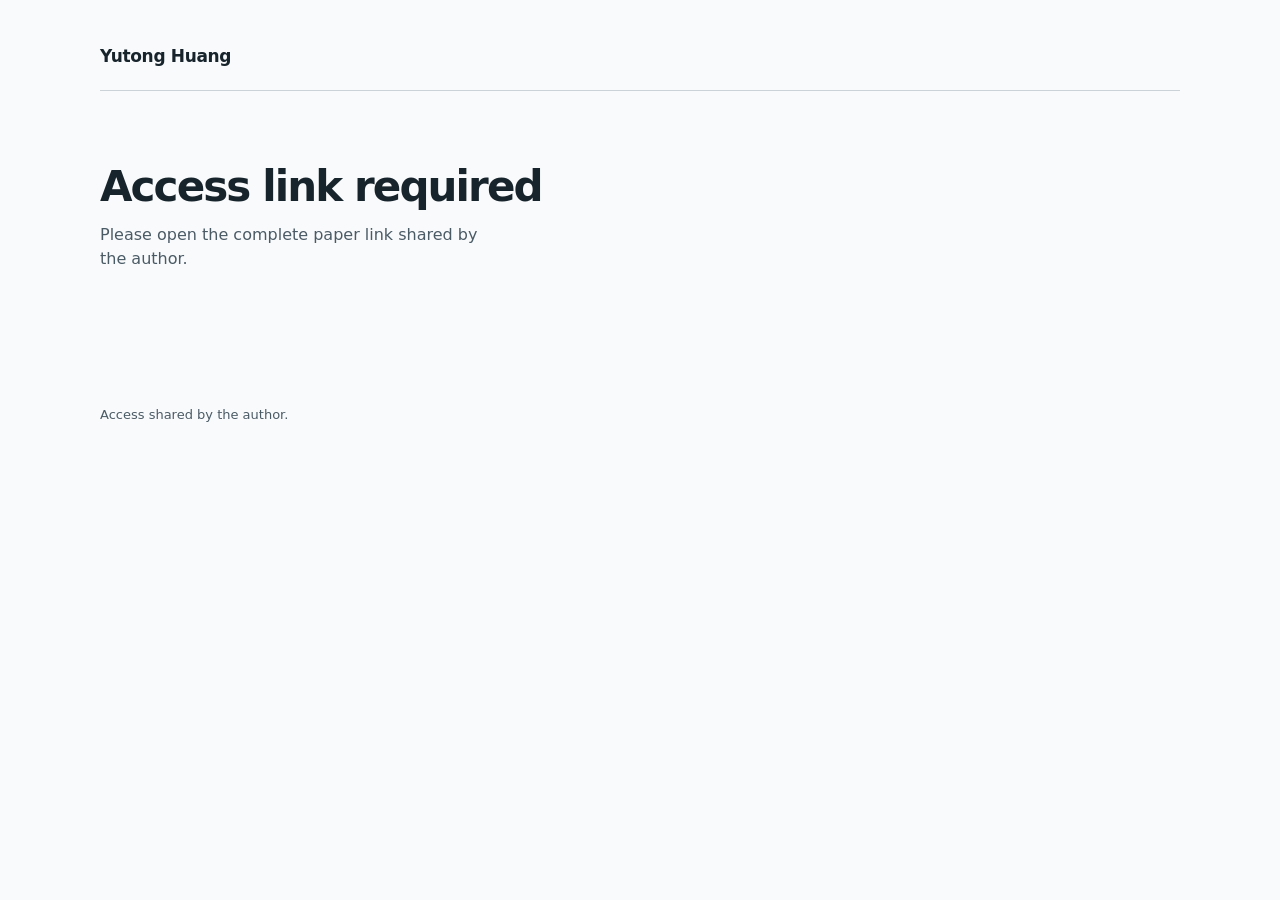
==== index.html @ 8f28811d "Add encrypted papers with automatic access Publish EVGT and encrypted readers for Infer&Fuse and OCD" ====
<!doctype html>
<html lang="en">
<head>
  <meta charset="utf-8">
  <meta name="viewport" content="width=device-width, initial-scale=1">
  <meta name="robots" content="noindex, nofollow, noarchive">
  <meta name="referrer" content="no-referrer">
  <meta http-equiv="Content-Security-Policy" content="default-src 'self'; script-src 'self'; style-src 'self'; connect-src 'self'; frame-src blob:; object-src blob:; base-uri 'none'; form-action 'none'">
  <title>Research papers | Yutong Huang</title>
  <link rel="stylesheet" href="style.css">
  <script src="app.js" defer></script>
</head>
<body data-paper="">
  <main class="shell">
    <header class="masthead"><p class="owner">Yutong Huang</p></header>
    <section class="gate" id="gate" aria-labelledby="gate-title">
      <h1 id="gate-title">Opening your paper</h1>
      <p class="intro" id="introduction">Verifying access...</p>
    </section>
    <section class="library" id="library" hidden aria-labelledby="paper-title">
      <h1 id="paper-title" tabindex="-1">Research papers</h1>
      <div id="viewer">
        <div class="viewer-tools">
          <a class="button" id="open-pdf" target="_blank" rel="noopener noreferrer">Open PDF</a>
          <a class="button" id="download" download>Download PDF</a>
        </div>
        <iframe id="paper-frame" title="Research manuscript"></iframe>
      </div>
    </section>
    <p id="status" class="status" role="status" aria-live="polite"></p>
    <p class="footer">Access shared by the author.</p>
  </main>
</body>
</html>
---- style.css ----
:root {
  color-scheme: light dark;
  --background: #f8fafb;
  --surface: #ffffff;
  --ink: #18242c;
  --muted: #4b5b66;
  --line: #cbd3d8;
  --accent: #23594d;
  --accent-ink: #ffffff;
  --error: #a92b35;
}
* { box-sizing: border-box; }
[hidden] { display: none !important; }
body { margin: 0; min-height: 100dvh; background: var(--background); color: var(--ink); font-family: system-ui, -apple-system, BlinkMacSystemFont, "Segoe UI", sans-serif; line-height: 1.5; }
.shell { width: min(1080px, calc(100% - 48px)); margin: 0 auto; padding: 44px 0 32px; }
.masthead { display: flex; align-items: center; justify-content: space-between; gap: 20px; padding-bottom: 20px; border-bottom: 1px solid var(--line); }
.owner { margin: 0; font-size: 17px; font-weight: 600; letter-spacing: -.02em; }
.gate { max-width: 450px; margin: 72px 0 80px; }
h1 { margin: 0 0 12px; font-size: clamp(30px, 4vw, 42px); line-height: 1.16; letter-spacing: -.045em; font-weight: 600; }
.intro { color: var(--muted); margin: 0 0 32px; max-width: 38ch; }
label { display: block; margin-bottom: 8px; font-size: 14px; font-weight: 600; }
input[type="password"], input[type="text"] { width: 100%; height: 48px; padding: 10px 13px; color: var(--ink); background: var(--surface); border: 1px solid var(--line); border-radius: 8px; font: inherit; }
.show { display: flex; align-items: center; gap: 8px; color: var(--muted); font-weight: 400; margin: 12px 0 20px; }
.show input { width: 16px; height: 16px; accent-color: var(--accent); }
button, .button { appearance: none; display: inline-flex; align-items: center; justify-content: center; border: 1px solid var(--line); border-radius: 8px; padding: 10px 17px; min-height: 44px; color: var(--ink); background: var(--surface); font: inherit; font-size: 14px; font-weight: 600; text-decoration: none; white-space: nowrap; cursor: pointer; }
button:active, .button:active { transform: scale(.99); }
button:disabled { cursor: wait; opacity: .7; }
button.primary { background: var(--accent); border-color: var(--accent); color: var(--accent-ink); min-width: 130px; }
input:focus-visible, button:focus-visible, a:focus-visible { outline: 3px solid var(--accent); outline-offset: 3px; }
.status { min-height: 24px; margin: 16px 0 0; font-size: 14px; color: var(--muted); }
.status.error { color: var(--error); }
.library { padding-top: 30px; }
.library h1 { font-size: 28px; margin-bottom: 24px; max-width: 850px; }
.paper { position: relative; padding: 24px 160px 24px 0; border-top: 1px solid var(--line); }
.paper:first-child { border-top: 0; }
.paper h2 { margin: 0 0 7px; font-size: 20px; line-height: 1.3; font-weight: 600; letter-spacing: -.02em; }
.paper p { margin: 0; font-size: 14px; color: var(--muted); }
.paper-open { position: absolute; top: 24px; right: 0; }
.viewer-tools { display: flex; flex-wrap: wrap; gap: 10px; margin-bottom: 20px; }
iframe { width: 100%; height: calc(100dvh - 270px); min-height: 460px; border: 1px solid var(--line); border-radius: 8px; background: var(--surface); }
.footer { margin: 30px 0 0; color: var(--muted); font-size: 13px; }
@media (prefers-color-scheme: dark) {
  :root { --background: #121b20; --surface: #1b282f; --ink: #eef3f5; --muted: #bdc9d0; --line: #51636e; --accent: #a0d6c5; --accent-ink: #152a23; --error: #ffacb2; }
}
@media (max-width: 640px) {
  .shell { width: calc(100% - 32px); padding-top: 26px; }
  .gate { margin: 48px 0; }
  .paper { padding: 22px 0; }
  .paper-open { position: static; margin-top: 15px; }
  .paper h2 { font-size: 18px; }
  iframe { height: 64dvh; min-height: 360px; }
}
@media (prefers-reduced-motion: reduce) { button:active, .button:active { transform: none; } }
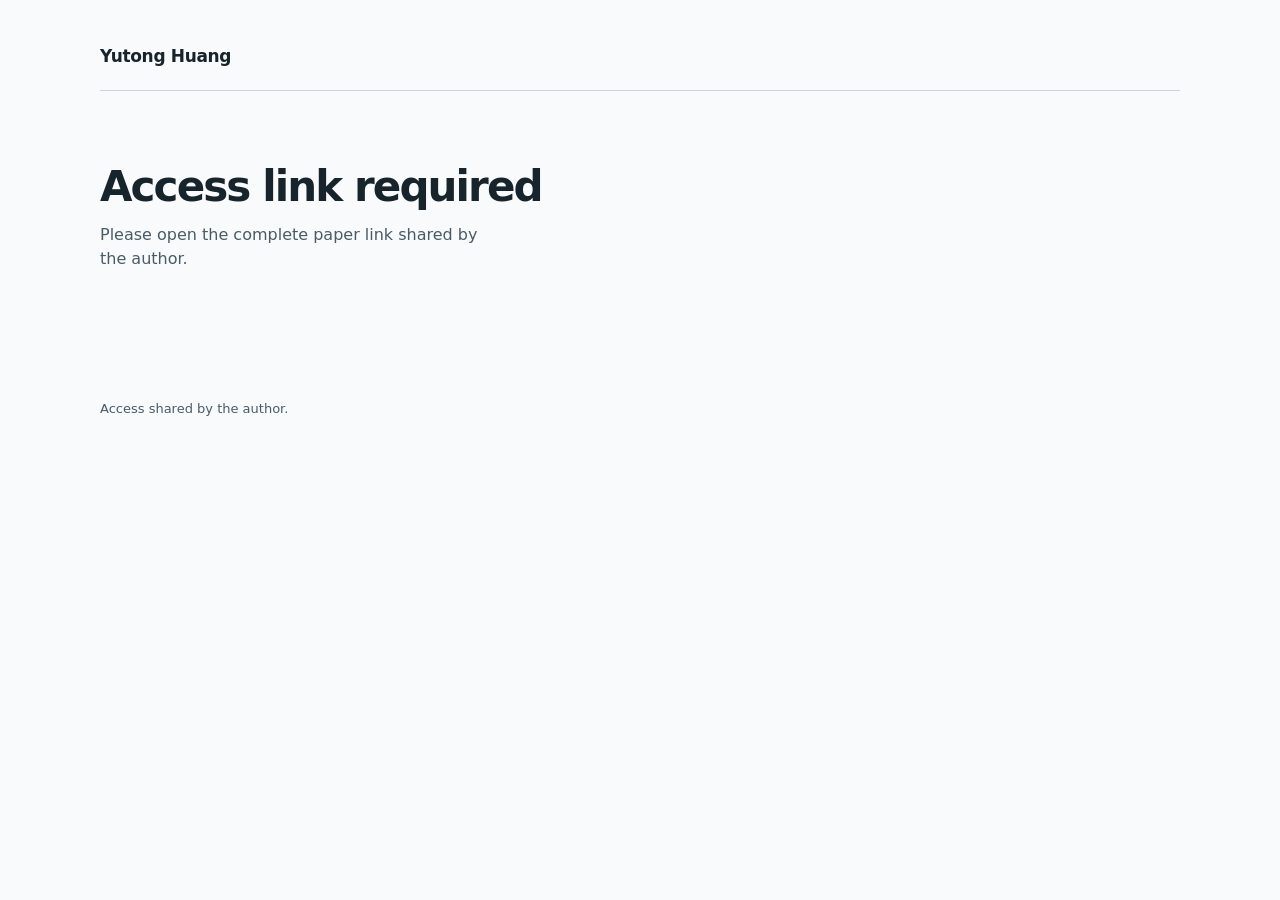
==== commit c47b9ad2: "Use canvas previews without download controls Replace native PDF embeds and Open/Download links with" ====
--- a/index.html
+++ b/index.html
@@ -5,10 +5,10 @@
   <meta name="viewport" content="width=device-width, initial-scale=1">
   <meta name="robots" content="noindex, nofollow, noarchive">
   <meta name="referrer" content="no-referrer">
-  <meta http-equiv="Content-Security-Policy" content="default-src 'self'; script-src 'self'; style-src 'self'; connect-src 'self'; frame-src blob:; object-src blob:; base-uri 'none'; form-action 'none'">
+  <meta http-equiv="Content-Security-Policy" content="default-src 'self'; script-src 'self' 'wasm-unsafe-eval'; style-src 'self'; font-src 'self' blob:; connect-src 'self'; worker-src 'self'; frame-src 'none'; object-src 'none'; base-uri 'none'; form-action 'none'">
   <title>Research papers | Yutong Huang</title>
-  <link rel="stylesheet" href="style.css">
-  <script src="app.js" defer></script>
+  <link rel="stylesheet" href="style.css?v=20261003-viewonly">
+  <script src="app.js?v=20261003-viewonly" type="module"></script>
 </head>
 <body data-paper="">
   <main class="shell">
@@ -20,11 +20,24 @@
     <section class="library" id="library" hidden aria-labelledby="paper-title">
       <h1 id="paper-title" tabindex="-1">Research papers</h1>
       <div id="viewer">
-        <div class="viewer-tools">
-          <a class="button" id="open-pdf" target="_blank" rel="noopener noreferrer">Open PDF</a>
-          <a class="button" id="download" download>Download PDF</a>
+        <div class="viewer-tools" role="toolbar" aria-label="Paper navigation">
+          <div class="page-tools">
+            <button id="previous-page" type="button" disabled>Previous</button>
+            <label for="page-number" class="sr-only">Page number</label>
+            <input id="page-number" class="page-number" type="number" min="1" max="1" value="1" disabled>
+            <span class="page-count">of <span id="page-count">—</span></span>
+            <button id="next-page" type="button" disabled>Next</button>
+          </div>
+          <div class="zoom-tools">
+            <button id="zoom-out" type="button" aria-label="Zoom out" disabled>−</button>
+            <span id="zoom-level" class="zoom-level">100%</span>
+            <button id="zoom-in" type="button" aria-label="Zoom in" disabled>+</button>
+            <span class="view-mode">View-only preview</span>
+          </div>
         </div>
-        <iframe id="paper-frame" title="Research manuscript"></iframe>
+        <div id="paper-viewport" class="paper-viewport" role="region" aria-label="Paper preview" tabindex="0">
+          <div class="paper-surface"><canvas id="paper-canvas" width="0" height="0" role="img" aria-label="Paper page"></canvas></div>
+        </div>
       </div>
     </section>
     <p id="status" class="status" role="status" aria-live="polite"></p>
--- a/style.css
+++ b/style.css
@@ -6,48 +6,47 @@
   --muted: #4b5b66;
   --line: #cbd3d8;
   --accent: #23594d;
-  --accent-ink: #ffffff;
-  --error: #a92b35;
 }
 * { box-sizing: border-box; }
 [hidden] { display: none !important; }
 body { margin: 0; min-height: 100dvh; background: var(--background); color: var(--ink); font-family: system-ui, -apple-system, BlinkMacSystemFont, "Segoe UI", sans-serif; line-height: 1.5; }
 .shell { width: min(1080px, calc(100% - 48px)); margin: 0 auto; padding: 44px 0 32px; }
-.masthead { display: flex; align-items: center; justify-content: space-between; gap: 20px; padding-bottom: 20px; border-bottom: 1px solid var(--line); }
+.masthead { padding-bottom: 20px; border-bottom: 1px solid var(--line); }
 .owner { margin: 0; font-size: 17px; font-weight: 600; letter-spacing: -.02em; }
 .gate { max-width: 450px; margin: 72px 0 80px; }
 h1 { margin: 0 0 12px; font-size: clamp(30px, 4vw, 42px); line-height: 1.16; letter-spacing: -.045em; font-weight: 600; }
 .intro { color: var(--muted); margin: 0 0 32px; max-width: 38ch; }
-label { display: block; margin-bottom: 8px; font-size: 14px; font-weight: 600; }
-input[type="password"], input[type="text"] { width: 100%; height: 48px; padding: 10px 13px; color: var(--ink); background: var(--surface); border: 1px solid var(--line); border-radius: 8px; font: inherit; }
-.show { display: flex; align-items: center; gap: 8px; color: var(--muted); font-weight: 400; margin: 12px 0 20px; }
-.show input { width: 16px; height: 16px; accent-color: var(--accent); }
-button, .button { appearance: none; display: inline-flex; align-items: center; justify-content: center; border: 1px solid var(--line); border-radius: 8px; padding: 10px 17px; min-height: 44px; color: var(--ink); background: var(--surface); font: inherit; font-size: 14px; font-weight: 600; text-decoration: none; white-space: nowrap; cursor: pointer; }
-button:active, .button:active { transform: scale(.99); }
-button:disabled { cursor: wait; opacity: .7; }
-button.primary { background: var(--accent); border-color: var(--accent); color: var(--accent-ink); min-width: 130px; }
-input:focus-visible, button:focus-visible, a:focus-visible { outline: 3px solid var(--accent); outline-offset: 3px; }
-.status { min-height: 24px; margin: 16px 0 0; font-size: 14px; color: var(--muted); }
-.status.error { color: var(--error); }
+button { appearance: none; display: inline-flex; align-items: center; justify-content: center; border: 1px solid var(--line); border-radius: 6px; padding: 8px 14px; min-height: 44px; color: var(--ink); background: var(--surface); font: inherit; font-size: 14px; font-weight: 600; white-space: nowrap; cursor: pointer; }
+button:disabled { cursor: default; opacity: .45; }
+input:focus-visible, button:focus-visible, .paper-viewport:focus-visible { outline: 3px solid var(--accent); outline-offset: 3px; }
 .library { padding-top: 30px; }
-.library h1 { font-size: 28px; margin-bottom: 24px; max-width: 850px; }
-.paper { position: relative; padding: 24px 160px 24px 0; border-top: 1px solid var(--line); }
-.paper:first-child { border-top: 0; }
-.paper h2 { margin: 0 0 7px; font-size: 20px; line-height: 1.3; font-weight: 600; letter-spacing: -.02em; }
-.paper p { margin: 0; font-size: 14px; color: var(--muted); }
-.paper-open { position: absolute; top: 24px; right: 0; }
-.viewer-tools { display: flex; flex-wrap: wrap; gap: 10px; margin-bottom: 20px; }
-iframe { width: 100%; height: calc(100dvh - 270px); min-height: 460px; border: 1px solid var(--line); border-radius: 8px; background: var(--surface); }
-.footer { margin: 30px 0 0; color: var(--muted); font-size: 13px; }
+.library h1 { font-size: 28px; margin-bottom: 24px; max-width: 900px; }
+.viewer-tools { display: flex; justify-content: space-between; align-items: center; flex-wrap: wrap; gap: 12px; margin-bottom: 16px; }
+.page-tools, .zoom-tools { display: flex; align-items: center; gap: 8px; }
+.page-number { width: 54px; height: 44px; border: 1px solid var(--line); border-radius: 6px; padding: 6px; background: var(--surface); color: var(--ink); font: inherit; text-align: center; appearance: textfield; }
+.page-number::-webkit-inner-spin-button, .page-number::-webkit-outer-spin-button { appearance: none; }
+.page-count, .zoom-level { min-width: 38px; font-size: 14px; color: var(--muted); text-align: center; }
+.view-mode { margin-left: 12px; font-size: 13px; color: var(--muted); }
+.paper-viewport { width: 100%; height: calc(100dvh - 270px); min-height: 460px; overflow: auto; border: 1px solid var(--line); border-radius: 8px; background: #e5e9ec; overscroll-behavior: contain; }
+.paper-surface { width: max-content; min-width: 100%; padding: 24px; }
+#paper-canvas { display: block; margin: 0 auto; background: white; user-select: none; -webkit-user-select: none; }
+.status { min-height: 24px; margin: 12px 0 0; font-size: 13px; color: var(--muted); }
+.status.error { color: #a92b35; }
+.footer { margin: 24px 0 0; color: var(--muted); font-size: 13px; }
+.sr-only { position: absolute; width: 1px; height: 1px; padding: 0; margin: -1px; overflow: hidden; clip: rect(0, 0, 0, 0); white-space: nowrap; border: 0; }
 @media (prefers-color-scheme: dark) {
-  :root { --background: #121b20; --surface: #1b282f; --ink: #eef3f5; --muted: #bdc9d0; --line: #51636e; --accent: #a0d6c5; --accent-ink: #152a23; --error: #ffacb2; }
+  :root { --background: #121b20; --surface: #1b282f; --ink: #eef3f5; --muted: #bdc9d0; --line: #51636e; --accent: #a0d6c5; }
+  .paper-viewport { background: #23333c; }
+  .status.error { color: #ffacb2; }
 }
 @media (max-width: 640px) {
   .shell { width: calc(100% - 32px); padding-top: 26px; }
   .gate { margin: 48px 0; }
-  .paper { padding: 22px 0; }
-  .paper-open { position: static; margin-top: 15px; }
-  .paper h2 { font-size: 18px; }
-  iframe { height: 64dvh; min-height: 360px; }
+  .library h1 { font-size: 24px; }
+  .viewer-tools { gap: 8px; }
+  .zoom-tools { margin-left: auto; }
+  .view-mode { margin-left: 4px; }
+  .paper-viewport { height: 64dvh; min-height: 360px; }
+  button { padding: 8px 10px; }
 }
-@media (prefers-reduced-motion: reduce) { button:active, .button:active { transform: none; } }
+@media print { .shell { display: none !important; } }
